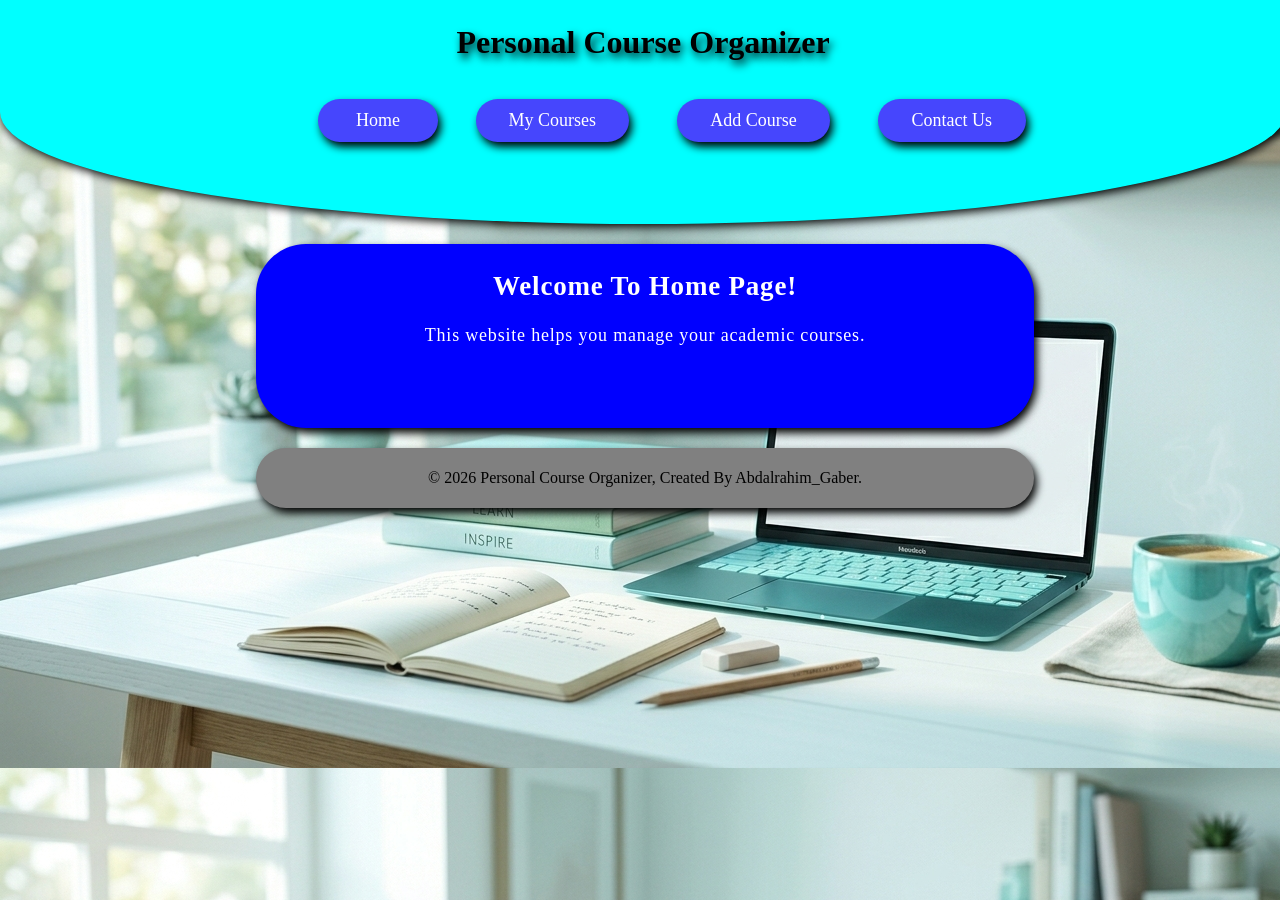
==== index.html @ 09925f3d "Add files via upload" ====
<!DOCTYPE html>
<html>

<head>
    <meta charset="UFT-8" />
    <title>Course_Organizer_Home</title>
    <meta name="Description" content="This Is Educational Website For Courses" />
    <link rel="stylesheet" type="text/css" href="../css/style_task.css">
    <meta name="viewport" content="width=device-width, initial-scale=1.0">
</head>

<body>
    <header>
        <h1>Personal Course Organizer</h1>
        <nav>
            <ul>
                <li><a href="index.html">Home</a></li>
                <li><a href="html_task_courses.html">My Courses</a></li>
                <li><a href="html_task_add.html">Add Course</a></li>
                <li><a href="html_task_contact.html">Contact Us</a></li>
            </ul>
        </nav>
    </header>
    <main>
        <section class="home">
            <h2>Welcome To Home Page!</h2>
            <p>This website helps you manage your academic courses.</p>
        </section>
    </main>
    <footer>
        <p>&copy; 2026 Personal Course Organizer, Created By Abdalrahim_Gaber.</p>
    </footer>

</body>


</html>
---- css/style_task.css ----
body{
    background-image: url(../imgs/1776107931725.png);
    padding:0%;
    margin: 0%;
}
header{
    background-color: aqua;
    width: 100%;
    padding: 3px 3px 50px;
    margin: 0px;
    display: inline-block;
    border-bottom-left-radius: 50%;
    border-bottom-right-radius: 50%;
    box-shadow: 2px 3px 10px;
}
h1{
    text-align: center;
    text-shadow: 3px 5px 8px black;
}
nav{
    display: block;
 text-align: center;
}
li{ 
    
    display: inline-block;
    margin: 5px;
    padding: 11px 25px;
    text-align: center;
    
}
li a:hover{
    background-color:blue;
}
li a{
     background-color: rgb(70, 70, 253);
     border-radius: 50px;
     color:white;
     text-decoration: none;
     padding:11px 25px;
     width: 75%;
     display: block;
     box-shadow: 3px 5px 8px black;
     font-size: 18px;
}
.home{
    background-color:blue;
    display: inline-block;
    width: 60%;
    margin-top: 20px;
    margin-left:20% ;
    margin-right: 20%;
    padding: 5px 5px 5% 5px;
    text-align: center;
    border-radius: 50px ;
    color:white; 
    box-shadow: 3px 5px 8px black;
    font-size: 18px;
    letter-spacing: 0.8px;
}
footer{
    background-color: gray;
    display: block;
    text-align: center;
    padding: 5px;
    margin-top: 20px;
    margin-bottom: 20px;
    width: 60%;
    margin-left:20% ;
    margin-right: 20%;
    border-radius: 50px ;
    box-shadow: 3px 5px 8px black;
}
.hc{
    background-color:blue;
    display: inline-block;
    width: 60%;
    margin-top: 20px;
    margin-left:20% ;
    margin-right: 20%;
    padding: 5px;
    text-align: center;
    border-radius: 50px ;
    color:white; 
    box-shadow: 3px 5px 8px black;
    font-size: 18px;
    letter-spacing: 0.8px;
}
table{  
    width: 60%;
    margin-top: 20px;
    margin-left: 20%;
    margin-right: 20%;
    padding: 5px;
    border-collapse: collapse;
    font-size: 18px;
    
}
tr{
    border-bottom: 2px solid #6e6e6e;    
}
tbody tr:hover{
    background-color: #6e6e6e;
}
thead{
    background-color: blue;
    color: white;
    height: 50px;
    text-align: left;
}
tbody{
    background-color: azure;
    
    height: 50px;


}
td,th{
    padding: 6px;
}
.tlr{
    border-top-left-radius: 25px;
}
.trr{
    border-top-right-radius: 25px;
}
.ha{
    background-color:blue;
    display: inline-block;
    width: 60%;
    margin-top: 20px;
    margin-left:20% ;
    margin-right: 20%;
    padding: 5px;
    text-align: center;
    border-radius: 50px ;
    color:white; 
    box-shadow: 3px 5px 8px black;
    font-size: 18px;
    letter-spacing: 0.8px;
}
form{
    background-color: blue;
    color:black;
    width: 60%;
    margin-top: 20px;
    margin-left:20% ;
    margin-right: 20%;
    margin-bottom: 20px;
    padding: 10px;
    text-align: center;
    border-radius: 50px ;
    box-shadow: 3px 5px 8px black;
    font-size: 18px;
    letter-spacing: 0.8px;
    
}
label,.botton{
    display: inline-block;
    padding:6px;
    margin-top: 10px;
    border-radius: 50px ;
    background-color: aqua;
    box-shadow: 3px 5px 8px black;
    text-shadow: 1px 2px 5px black;
    font-size: 18px;
}
label:hover,.botton:hover{
    background-color: rgb(70, 70, 253);
    color:white;
}
label{
    margin-left:5% ;
    margin-right: 5%;
    width: 90%;
}
.botton{
    width: 60%;
    margin-left:22% ;
    margin-right: 18%;
}
input,textarea{
    display: inline-block;
    width: 90%;
    padding:6px;
    margin-top: 10px;
    margin-left:5% ;
    margin-right: 5%;
    border-radius: 50px ;
    box-shadow: 3px 5px 8px black;
    font-size: 18px;
    border:none;
}
.hcu{
    background-color:blue;
    display: inline-block;
    width: 60%;
    margin-top: 20px;
    margin-left:20% ;
    margin-right: 20%;
    padding: 5px;
    text-align: center;
    border-radius: 50px ;
    color:white; 
    box-shadow: 3px 5px 8px black;
    font-size: 18px;
    letter-spacing: 0.8px;
}
.facebook{
    background-color: #0866ff;
}
.Whatsapp{
    background-color:#25D366;
}
.facebook,.Whatsapp{
    display: inline-block;
    padding:6px;
    margin-top: 10px;
    border-radius: 50px ;
    box-shadow: 3px 5px 8px black;
    text-shadow: 1px 2px 5px black;
    font-size: 18px;
    color: white;
    text-decoration: none;
    text-align: center;
     width: 60%;
    margin-left:20% ;
    margin-right: 20%;
}
.facebook:hover{
    background-color: blue;
}
.Whatsapp:hover{
    background-color: green;
}
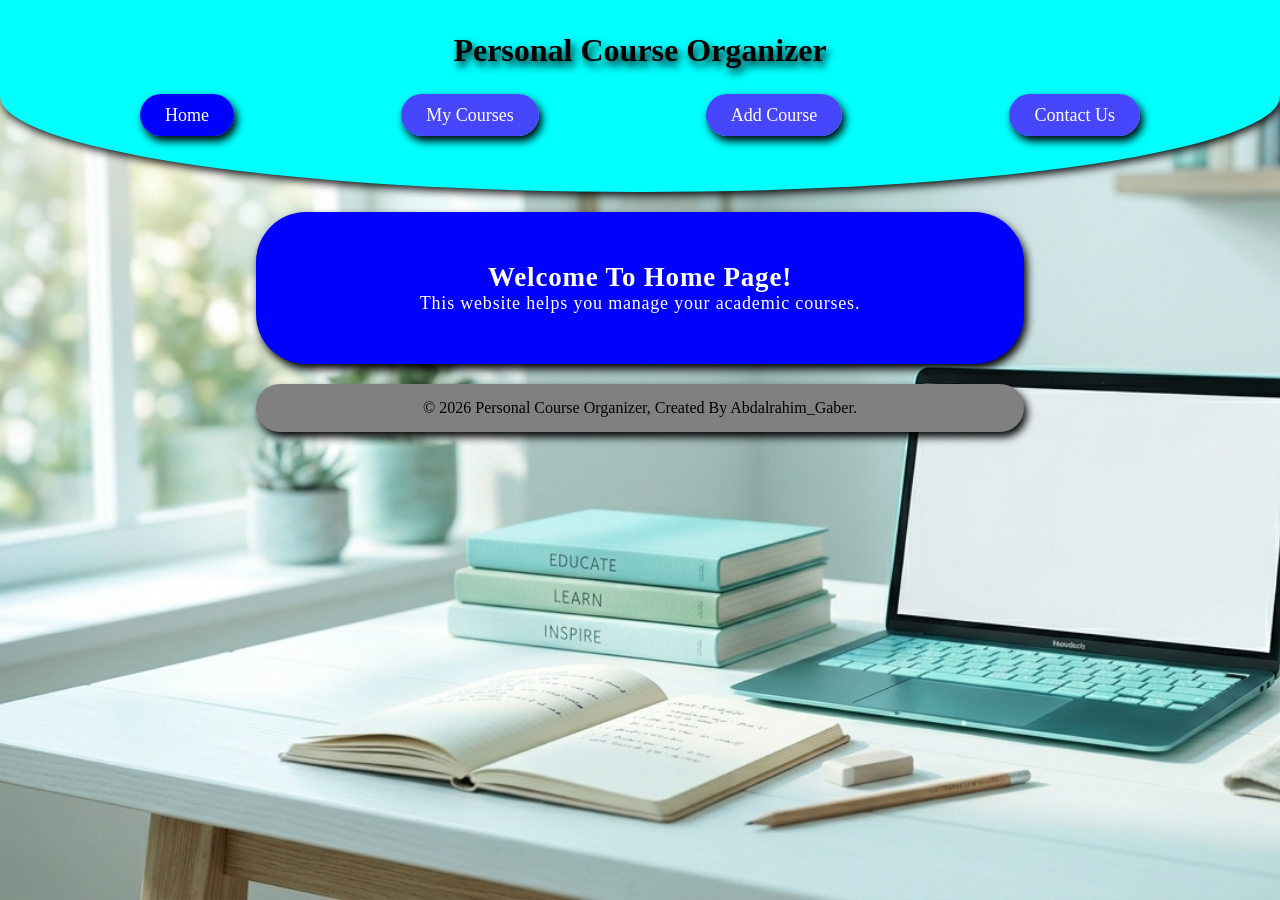
==== commit 379259a0: "hema - update responsive" ====
--- a/index.html
+++ b/index.html
@@ -5,7 +5,7 @@
     <meta charset="UFT-8" />
     <title>Course_Organizer_Home</title>
     <meta name="Description" content="This Is Educational Website For Courses" />
-    <link rel="stylesheet" type="text/css" href="../css/style_task.css">
+    <link rel="stylesheet" type="text/css" href="style.css">
     <meta name="viewport" content="width=device-width, initial-scale=1.0">
 </head>
 
@@ -14,10 +14,10 @@
         <h1>Personal Course Organizer</h1>
         <nav>
             <ul>
-                <li><a href="index.html">Home</a></li>
-                <li><a href="html_task_courses.html">My Courses</a></li>
-                <li><a href="html_task_add.html">Add Course</a></li>
-                <li><a href="html_task_contact.html">Contact Us</a></li>
+                <li><a href="index.html" class="active">Home</a></li>
+                <li><a href="courses.html">My Courses</a></li>
+                <li><a href="add.html">Add Course</a></li>
+                <li><a href="contact.html">Contact Us</a></li>
             </ul>
         </nav>
     </header>
--- a/style.css
+++ b/style.css
@@ -0,0 +1,267 @@
+*{
+    margin:0;
+    padding: 0;
+    box-sizing: border-box;
+}
+body{
+    background-image: url(1776107931725.png);
+    background-size: cover;
+    background-attachment:fixed;
+    padding:0%;
+    margin: 0%;
+    align-items: center;
+}
+@media (max-width: 768px) {
+    table{
+        width: 100%;
+        overflow-x: auto;
+        display: block;
+        white-space: nowrap;
+        
+    }
+    th,td{
+        font-size: 12px;
+        padding: 5px;
+    }
+    header{
+        width: 100%;
+        border-radius: 0 0 50% 50%;
+    }
+    
+}
+header{
+    background-color: aqua;
+    width: 100%;
+    padding: 2em 3px 50px;
+    margin: 0px;
+    display: inline-block;
+    border-bottom-left-radius: 50%;
+    border-bottom-right-radius: 50%;
+    box-shadow: 2px 3px 10px;
+}
+h1{
+    text-align: center;
+    text-shadow: 3px 5px 8px black;
+    padding-bottom: 20px;
+}
+ul{
+    display: flex;
+    flex-direction: row;
+    justify-content: space-evenly;
+    align-items: center;
+    flex-wrap: wrap;
+}
+li{ 
+    
+   
+    margin: 5px;
+    padding: 11px 25px;
+    text-align: center;
+    list-style: none;
+}
+li a:hover,.active{
+    background-color:blue;
+}
+li a{
+     background-color: rgb(70, 70, 253);
+     border-radius: 50px;
+     color:white;
+     text-decoration: none;
+     padding:11px 25px;
+     width: 75%;
+     transition: 0.5s;
+     box-shadow: 3px 5px 8px black;
+     font-size: 18px;
+}
+.home{
+    background-color:blue;
+    display: inline-block;
+    width: 60%;
+    margin-top: 20px;
+    margin-left:20% ;
+    margin-right: 20%;
+    
+    padding: 50px 50px ;
+    text-align: center;
+    border-radius: 50px ;
+    color:white; 
+    box-shadow: 3px 5px 8px black;
+    font-size: 18px;
+    letter-spacing: 0.8px;
+}
+footer{
+    background-color: gray;
+    display: block;
+    text-align: center;
+    padding: 15px;
+    margin-top: 20px;
+    margin-bottom: 20px;
+    width: 60%;
+    margin-left:20% ;
+    margin-right: 20%;
+    border-radius: 50px ;
+    box-shadow: 3px 5px 8px black;
+}
+.hc{
+    background-color:blue;
+    display: inline-block;
+    width: 60%;
+    margin-top: 20px;
+    margin-left: 20% ;
+    margin-right: 20%;
+    padding: 5px;
+    text-align: center;
+    border-radius: 50px ;
+    color:white; 
+    box-shadow: 3px 5px 8px black;
+    font-size: 18px;
+    letter-spacing: 0.8px;
+}
+table{  
+    width: 60%;
+    margin-top: 20px;
+    margin-left: 20%;
+    margin-right: 20%;
+    padding: 5px;
+    border-collapse: collapse;
+    font-size: 18px;
+    overflow-x: auto;
+    
+}
+tr{
+    border-bottom: 2px solid #6e6e6e;    
+}
+tbody tr:hover{
+    background-color: #6e6e6e;
+}
+thead{
+    background-color: blue;
+    color: white;
+    height: 50px;
+    text-align: left;
+}
+tbody{
+    background-color: azure;
+    
+    height: 50px;
+
+
+}
+td,th{
+    padding: 6px;
+}
+.tlr{
+    border-top-left-radius: 25px;
+}
+.trr{
+    border-top-right-radius: 25px;
+}
+.ha{
+    background-color:blue;
+    display: inline-block;
+    width: 60%;
+    margin-top: 20px;
+    margin-left:20% ;
+    margin-right: 20%;
+    padding: 5px;
+    text-align: center;
+    border-radius: 50px ;
+    color:white; 
+    box-shadow: 3px 5px 8px black;
+    font-size: 18px;
+    letter-spacing: 0.8px;
+}
+form{
+    background-color: blue;
+    color:black;
+    width: 60%;
+    margin-top: 20px;
+    margin-left:20% ;
+    margin-right: 20%;
+    margin-bottom: 20px;
+    padding: 10px;
+    text-align: center;
+    border-radius: 50px ;
+    box-shadow: 3px 5px 8px black;
+    font-size: 18px;
+    letter-spacing: 0.8px;
+    
+}
+label,.botton{
+    display: inline-block;
+    padding:6px;
+    margin-top: 10px;
+    border-radius: 50px ;
+    background-color: aqua;
+    box-shadow: 3px 5px 8px black;
+    text-shadow: 1px 2px 5px black;
+    font-size: 18px;
+}
+label:hover,.botton:hover{
+    background-color: rgb(70, 70, 253);
+    color:white;
+}
+label{
+    margin-left:5% ;
+    margin-right: 5%;
+    width: 90%;
+}
+.botton{
+    width: 60%;
+    margin-left:22% ;
+    margin-right: 18%;
+}
+input,textarea{
+    display: inline-block;
+    width: 90%;
+    padding:6px;
+    margin-top: 10px;
+    margin-left:5% ;
+    margin-right: 5%;
+    border-radius: 50px ;
+    box-shadow: 3px 5px 8px black;
+    font-size: 18px;
+    border:none;
+}
+.hcu{
+    background-color:blue;
+    display: inline-block;
+    width: 60%;
+    margin-top: 20px;
+    margin-left:20% ;
+    margin-right: 20%;
+    padding: 5px;
+    text-align: center;
+    border-radius: 50px ;
+    color:white; 
+    box-shadow: 3px 5px 8px black;
+    font-size: 18px;
+    letter-spacing: 0.8px;
+}
+.facebook{
+    background-color: #0866ff;
+}
+.Whatsapp{
+    background-color:#25D366;
+}
+.facebook,.Whatsapp{
+    display: inline-block;
+    padding:6px;
+    margin-top: 10px;
+    border-radius: 50px ;
+    box-shadow: 3px 5px 8px black;
+    text-shadow: 1px 2px 5px black;
+    font-size: 18px;
+    color: white;
+    text-decoration: none;
+    text-align: center;
+     width: 60%;
+    margin-left:20% ;
+    margin-right: 20%;
+}
+.facebook:hover{
+    background-color: blue;
+}
+.Whatsapp:hover{
+    background-color: green;
+}
